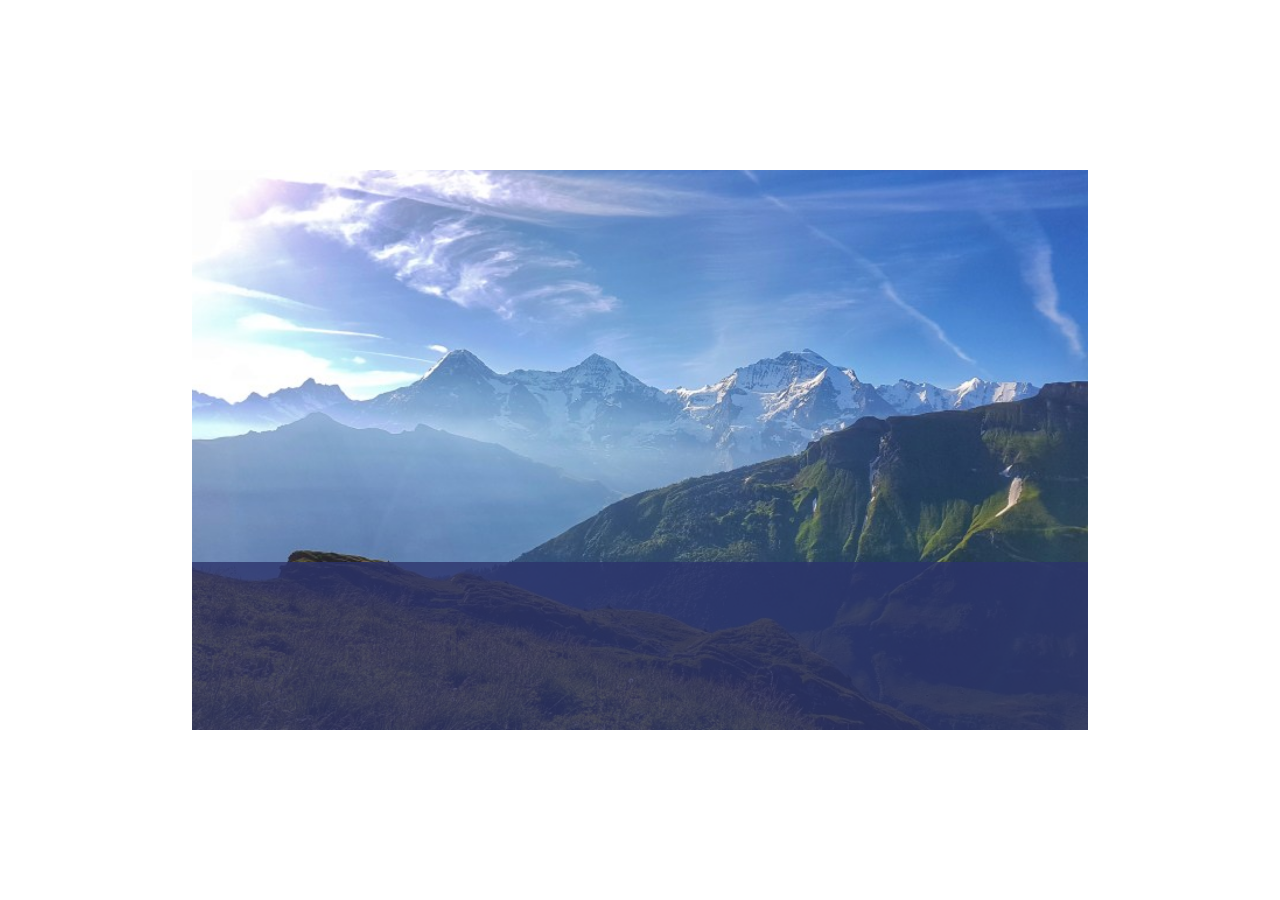
==== index.html @ 3f3070f4 "whether" ====
<!DOCTYPE html>
<html lang="en">
<head>
  <link rel="stylesheet" href="style/style.css">
    <meta charset="UTF-8">
    <title>Title</title>
</head>
<body>
  <header class="main">
    <div class="photo-whether">

      <div class="time-and-date">
        <div class="time"></div>
        <div class="date"></div>
      </div>


      <div class="nav"></div>

    </div>
  </header>

  <script src="script/main.js"></script>
</body>
</html>
---- style/style.css ----
body{
    margin: 0;
    padding: 0;
    display: flex;
    justify-content: center;
    align-items: center;

    width: 100%;
    height: 100vh;
}


.main{
    display: flex;
    width: 70%;
}
.main .photo-whether{
    background-image: url("../img/mountainjpeg.jpeg");
    background-repeat: no-repeat;
    background-size: cover;
    background-position: center;
    width: 100%;
    height: calc(10px + 825 * (100vw / 1920));
    position: relative;
}
.main .photo-whether .nav{
    position: absolute;
    z-index: 5;
    bottom: 0;
    background-color: rgba(44, 51, 108, 0.8);
    width: 100%;
    height: 30%;
}
.main .photo-whether .time-and-date .time{
    font-size: calc(10px + 60 * (100vw / 1920));
    color: white;
    position: absolute;
    top: calc(10px + 100 * (100vw / 1920));
    left: calc(10px + 100 * (100vw / 1920));
}
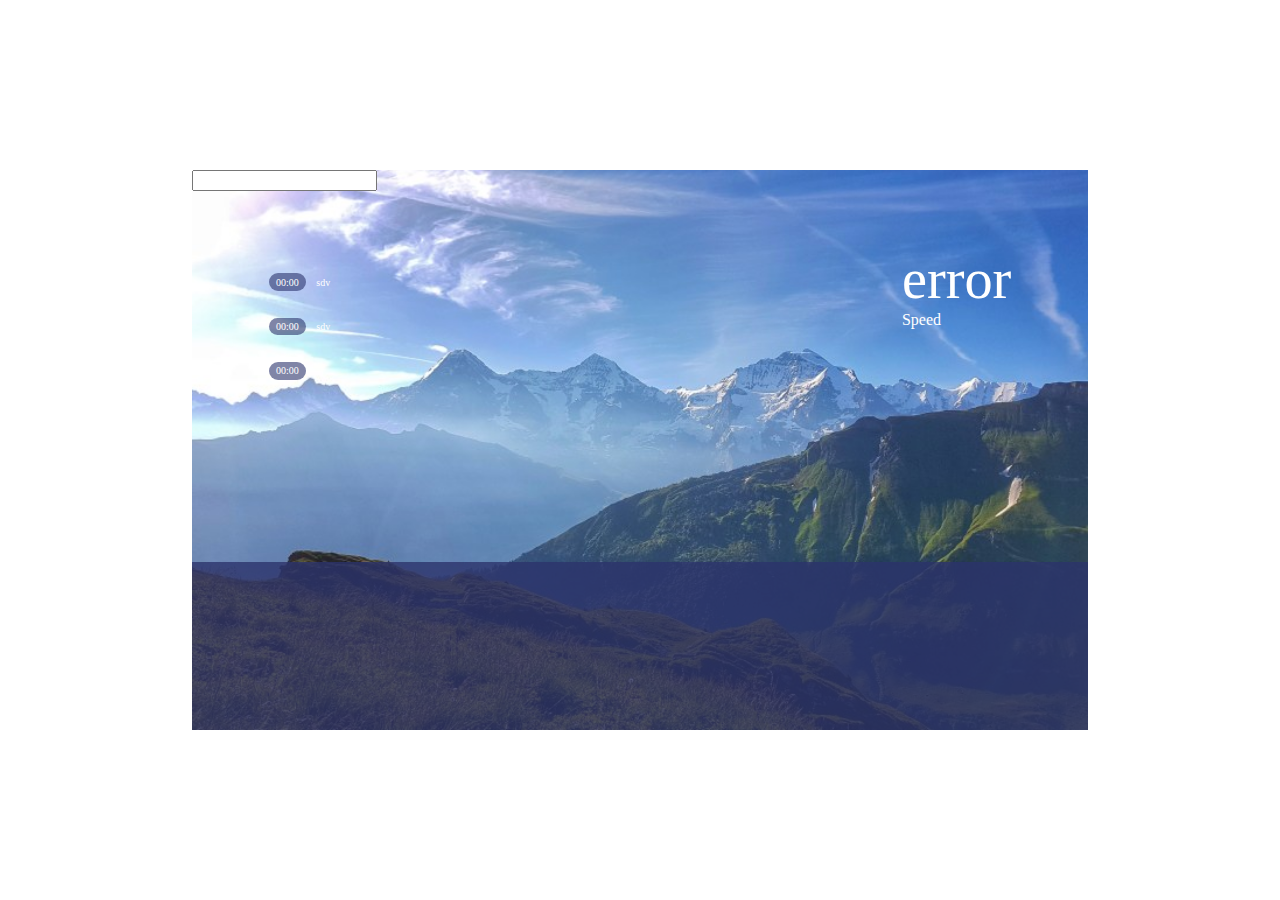
==== commit 306cabfc: "basic logic" ====
--- a/index.html
+++ b/index.html
@@ -8,18 +8,50 @@
 <body>
   <header class="main">
     <div class="photo-whether">
+      <input id="output" type="text">
 
-      <div class="time-and-date">
-        <div class="time"></div>
-        <div class="date"></div>
+      <div class="name-container">
+        <div class="name-citi">error</div>
+        <div class="wind-speed">Speed</div>
+      </div>
+
+      <div class="whether-wrap">
+        <div class="time-and-date">
+          <div class="time"></div>
+          <div class="date"></div>
+        </div>
+
+
+        <div class="time-wrap">
+          <div class="time-whether">00:00</div>
+          <div class="text-whether">sdv</div>
+        </div>
+        <div class="time-wrap">
+          <div class="time-whether">00:00</div>
+          <div class="text-whether">sdv</div>
+        </div>
+        <div class="time-wrap">
+          <div class="time-whether">00:00</div>
+          <div class="text-whether">af</div>
+        </div>
+
       </div>
 
 
-      <div class="nav"></div>
+
+      <div class="nav">
+<!--        <div id ="active-container" class="forecast-weather-container">-->
+<!--          <div id="active-day" class="day ">sun</div>-->
+<!--          <img id="active-forecast" src="img/icon/clouds.png" class="forecast"></img>-->
+<!--          <div id="active-temp" class="temp">10</div>-->
+<!--        </div>-->
+      </div>
 
     </div>
   </header>
 
   <script src="script/main.js"></script>
+  <script src="script/script.js"></script>
+  <script src="script/sensorSwitch.js"></script>
 </body>
 </html>--- a/style/style.css
+++ b/style/style.css
@@ -23,18 +23,138 @@
     height: calc(10px + 825 * (100vw / 1920));
     position: relative;
 }
+
+
+
+
+/*name city*/
+.name-container{
+    position: absolute;
+    top: calc(10px + 100 * (100vw / 1920));
+    right: calc(10px + 100 * (100vw / 1920));
+    color: white;
+}
+
+.name-container .name-citi{
+    font-size: calc(3px + 80 * (100vw / 1920));
+
+}
+
+
+/*time title*/
+
+.main .photo-whether .whether-wrap{
+    position: absolute;
+    top: calc(10px + 100 * (100vw / 1920));
+    left: calc(10px + 100 * (100vw / 1920));
+}
+.main .photo-whether .whether-wrap .time-wrap{
+    display: flex;
+    align-items: center;
+    color: white;
+    font-size: calc(0px + 15 * (100vw / 1920));
+    margin-top: calc(0px + 40 * (100vw / 1920));
+
+}
+.main .photo-whether .whether-wrap .time-wrap .time-whether{
+    width: calc(3px + 52 * (100vw / 1920));
+    height: calc(3px + 22 * (100vw / 1920));
+    background-color: rgba(44, 51, 108, 0.6);
+    border-radius: 50px;
+    margin-right: calc(0px + 15 * (100vw / 1920));
+
+    display: flex;
+    align-items: center;
+    justify-content: center;
+}
+.main .photo-whether .whether-wrap .time-and-date{
+    font-size: calc(0px + 30 * (100vw / 1920));
+    color: white;
+
+}
+
+.main .photo-whether .whether-wrap .time-and-date .time{
+    font-size: calc(3px + 80 * (100vw / 1920));
+}
+
+
+
+
+
+
+
+/*nav*/
+
+
 .main .photo-whether .nav{
     position: absolute;
+    display: flex;
+    justify-content: end;
     z-index: 5;
     bottom: 0;
     background-color: rgba(44, 51, 108, 0.8);
     width: 100%;
     height: 30%;
 }
-.main .photo-whether .time-and-date .time{
-    font-size: calc(10px + 60 * (100vw / 1920));
+#active-container{
+    width: calc(10px + 400 * (100vw / 1920));
+    position: relative;
+    justify-content: center;
+    align-items: end;
+    padding: 0 calc(3px + 47 * (100vw / 1920)) 0 calc(3px + 47 * (100vw / 1920));
+}
+#active-forecast{
+    position: absolute;
+    left: calc(3px + 47 * (100vw / 1920));
+    width: calc(-4px + 194 * (100vw / 1920));
+    height: calc(-4px + 194 * (100vw / 1920));
+}
+#active-day{
+    width: calc(4px + 82 * (100vw / 1920));
+    height: calc(4px + 28 * (100vw / 1920));
+    font-size: calc(2px + 40 * (100vw / 1920));
+}
+#active-temp{
+    font-size: calc(2px + 70 * (100vw / 1920));
+}
+.main .photo-whether .nav .forecast-weather-container{
+    width: calc(5px + 220 * (100vw / 1920));
+    height: 100%;
+
+    display: flex;
+    flex-direction: column;
+    justify-content: space-around;
+    align-items: center;
+    transition: .3s;
+}
+
+.main .photo-whether .nav .forecast-weather-container:hover {
+    background-color: rgba(44, 51, 108, 0.46);
+    box-shadow: 0 0 5px rgba(0, 25, 255, 0.6);
+}
+.nav .forecast-weather-container .day{
+    width: calc(3px + 52 * (100vw / 1920));
+    height: calc(3px + 22 * (100vw / 1920));
+    background-color: rgba(44, 51, 108, 0.6);
+    border-radius: 50px;
     color: white;
-    position: absolute;
-    top: calc(10px + 100 * (100vw / 1920));
-    left: calc(10px + 100 * (100vw / 1920));
+    transition: .4s;
+    font-size: calc(0px + 15 * (100vw / 1920));
+
+
+    display: flex;
+    align-items: center;
+    justify-content: center;
 }
+.nav .forecast-weather-container .forecast{
+    width: calc(-2px + 94 * (100vw / 1920));
+    height: calc(-2px + 94 * (100vw / 1920));
+    transition: .4s;
+}
+
+.nav .forecast-weather-container .temp{
+    font-size:  calc(3px + 32 * (100vw / 1920));
+    transition: .4s;
+    color: white;
+}
+
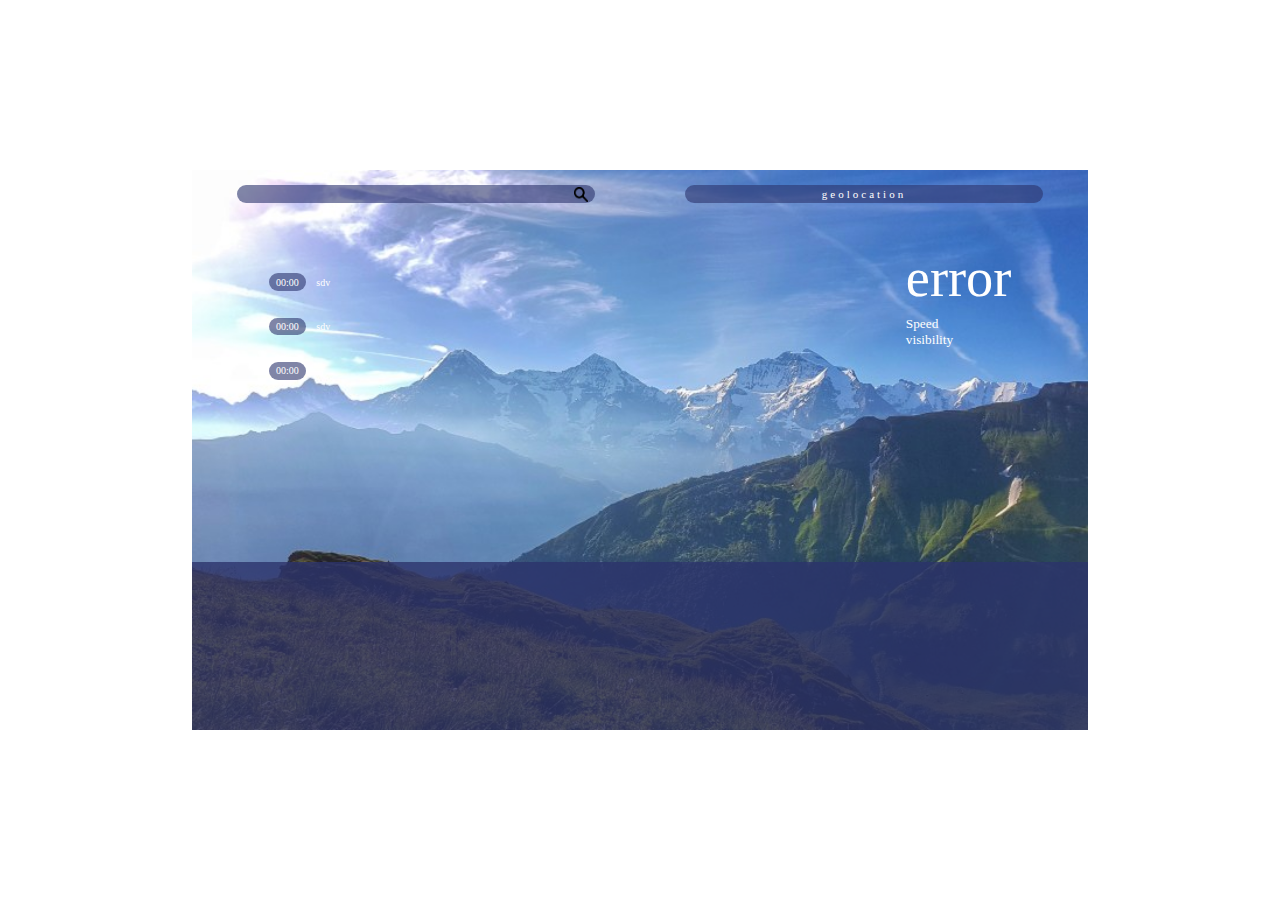
==== commit 83b1a533: "logic" ====
--- a/index.html
+++ b/index.html
@@ -8,11 +8,18 @@
 <body>
   <header class="main">
     <div class="photo-whether">
-      <input id="output" type="text">
+      <div class="header">
+        <div class="flex">
+          <input class="style-button" id="output" type="text">
+          <img src="img/icon/поиск.png">
+        </div>
+        <div class="style-button">geolocation</div>
+      </div>
 
       <div class="name-container">
         <div class="name-citi">error</div>
         <div class="wind-speed">Speed</div>
+        <div class="visibility">visibility</div>
       </div>
 
       <div class="whether-wrap">
--- a/style/style.css
+++ b/style/style.css
@@ -26,6 +26,49 @@
 
 
 
+/*search*/
+.main .photo-whether .header{
+    width: 100%;
+    display: flex;
+    justify-content: space-around;
+    margin-top: calc(2px + 20 * (100vw / 1920));
+}
+.flex{
+    width: 40%;
+    display: flex;
+    position: relative;
+}
+
+.main .photo-whether .header .style-button{
+    background-color: rgba(44, 51, 108, 0.6);
+    width: 40%;
+    font-size: calc(1px + 15 * (100vw / 1920));
+    height: calc(1px + 25 * (100vw / 1920));
+    letter-spacing: calc(1px + 3 * (100vw / 1920));
+    border-radius: 300px;
+    color: white;
+    border: none;
+
+    display: flex;
+    position: relative;
+    justify-content: center;
+    align-items: center;
+}
+.main .photo-whether .header #output{
+    padding-left: 2%;
+    box-sizing: border-box;
+    width: 100%;
+}
+.main .photo-whether .header img{
+    width: calc(1px + 20 * (100vw / 1920));
+    height: calc(1px + 20 * (100vw / 1920));
+    position: absolute;
+    right: 2%;
+    top: 11%;
+}
+
+
+
 
 /*name city*/
 .name-container{
@@ -36,10 +79,13 @@
 }
 
 .name-container .name-citi{
-    font-size: calc(3px + 80 * (100vw / 1920));
-
-}
-
+    font-size: calc(1px + 80 * (100vw / 1920));
+    margin-bottom: calc(1px + 10 * (100vw / 1920));
+}
+.name-container .wind-speed, .visibility{
+    font-size: calc(0px + 20 * (100vw / 1920));
+
+}
 
 /*time title*/
 
@@ -67,6 +113,10 @@
     align-items: center;
     justify-content: center;
 }
+.main .photo-whether .whether-wrap .time-wrap .active-hours{
+    border: 1px solid white;
+    box-sizing: border-box;
+}
 .main .photo-whether .whether-wrap .time-and-date{
     font-size: calc(0px + 30 * (100vw / 1920));
     color: white;
@@ -115,7 +165,7 @@
     font-size: calc(2px + 40 * (100vw / 1920));
 }
 #active-temp{
-    font-size: calc(2px + 70 * (100vw / 1920));
+    font-size: calc(2px + 50 * (100vw / 1920));
 }
 .main .photo-whether .nav .forecast-weather-container{
     width: calc(5px + 220 * (100vw / 1920));
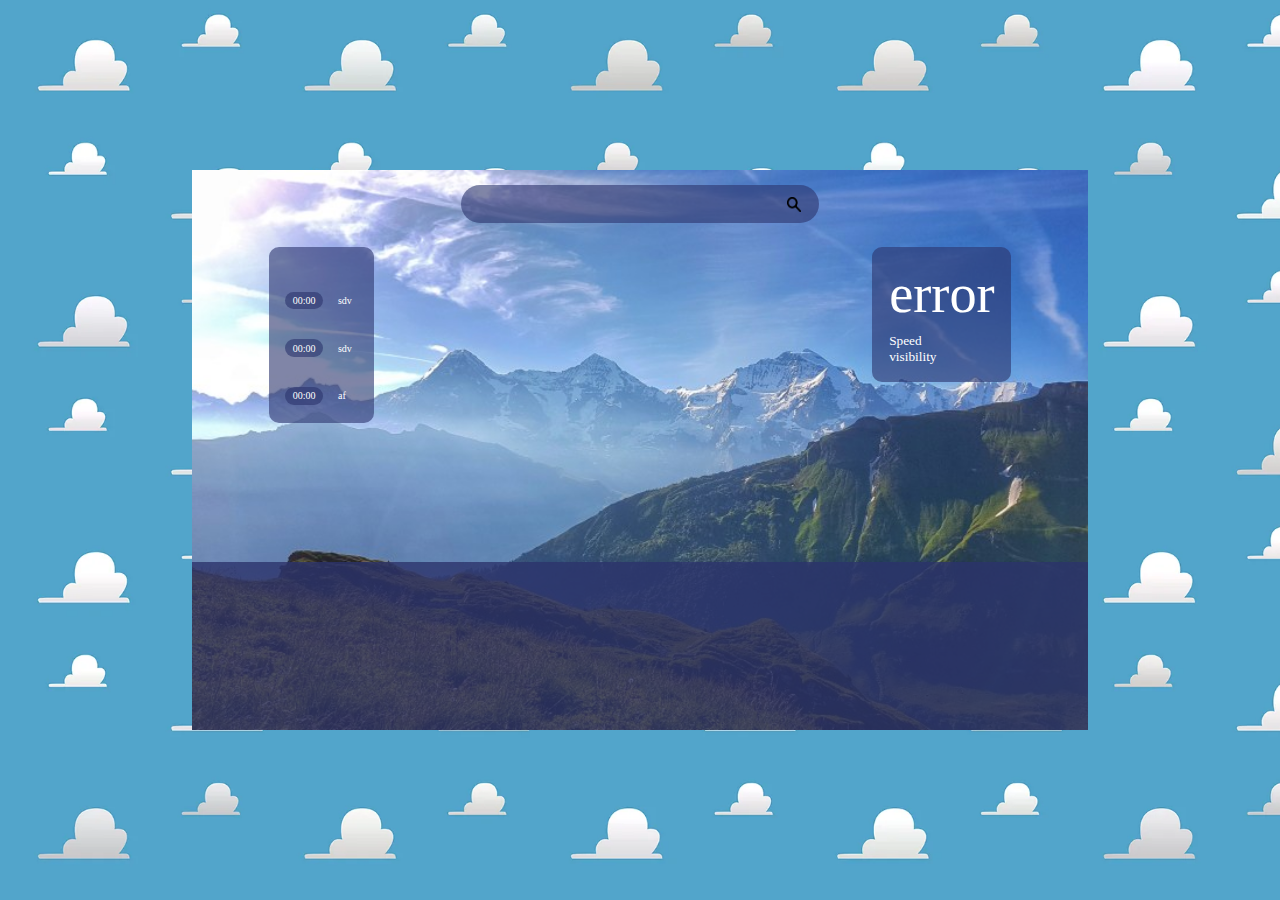
==== commit d76f1594: "final" ====
--- a/index.html
+++ b/index.html
@@ -11,9 +11,8 @@
       <div class="header">
         <div class="flex">
           <input class="style-button" id="output" type="text">
-          <img src="img/icon/поиск.png">
+          <img id="search" src="img/icon/поиск.png">
         </div>
-        <div class="style-button">geolocation</div>
       </div>
 
       <div class="name-container">
@@ -60,5 +59,6 @@
   <script src="script/main.js"></script>
   <script src="script/script.js"></script>
   <script src="script/sensorSwitch.js"></script>
+  <script src="script/search.js"></script>
 </body>
 </html>--- a/style/style.css
+++ b/style/style.css
@@ -7,6 +7,10 @@
 
     width: 100%;
     height: 100vh;
+
+    background-image: url("../img/backgrount.webp");
+    background-size: cover;
+    background-repeat: no-repeat;
 }
 
 
@@ -41,30 +45,30 @@
 
 .main .photo-whether .header .style-button{
     background-color: rgba(44, 51, 108, 0.6);
-    width: 40%;
-    font-size: calc(1px + 15 * (100vw / 1920));
-    height: calc(1px + 25 * (100vw / 1920));
+    font-size: calc(1px + 25 * (100vw / 1920));
+    height: calc(1px + 55 * (100vw / 1920));
     letter-spacing: calc(1px + 3 * (100vw / 1920));
     border-radius: 300px;
     color: white;
     border: none;
 
-    display: flex;
-    position: relative;
-    justify-content: center;
-    align-items: center;
-}
-.main .photo-whether .header #output{
-    padding-left: 2%;
+    padding-left: 5%;
     box-sizing: border-box;
     width: 100%;
-}
+
+    display: flex;
+    position: relative;
+    justify-content: center;
+    align-items: center;
+}
+
 .main .photo-whether .header img{
     width: calc(1px + 20 * (100vw / 1920));
     height: calc(1px + 20 * (100vw / 1920));
     position: absolute;
-    right: 2%;
-    top: 11%;
+    cursor: pointer;
+    right: 5%;
+    top: 32%;
 }
 
 
@@ -76,6 +80,10 @@
     top: calc(10px + 100 * (100vw / 1920));
     right: calc(10px + 100 * (100vw / 1920));
     color: white;
+    background-color: rgba(44, 51, 108, 0.6);
+    padding:  calc(0px + 25 * (100vw / 1920));
+    border-radius:  calc(0px + 15 * (100vw / 1920));
+
 }
 
 .name-container .name-citi{
@@ -93,6 +101,9 @@
     position: absolute;
     top: calc(10px + 100 * (100vw / 1920));
     left: calc(10px + 100 * (100vw / 1920));
+    background-color: rgba(44, 51, 108, 0.6);
+    padding:  calc(0px + 25 * (100vw / 1920));
+    border-radius:  calc(0px + 15 * (100vw / 1920));
 }
 .main .photo-whether .whether-wrap .time-wrap{
     display: flex;
@@ -108,10 +119,23 @@
     background-color: rgba(44, 51, 108, 0.6);
     border-radius: 50px;
     margin-right: calc(0px + 15 * (100vw / 1920));
-
-    display: flex;
-    align-items: center;
-    justify-content: center;
+    cursor: pointer;
+
+    display: flex;
+    align-items: center;
+    justify-content: center;
+}
+.main .photo-whether .whether-wrap .time-wrap .time-whether:hover{
+    background-color: rgba(44, 51, 108, 0.46);
+    box-shadow: 0 0 5px rgba(0, 25, 255, 0.6);
+
+}
+
+.main .photo-whether .whether-wrap .time-wrap .text-whether{
+    padding: calc(1px + 6 * (100vw / 1920));
+    border-radius: 50px;
+
+
 }
 .main .photo-whether .whether-wrap .time-wrap .active-hours{
     border: 1px solid white;
@@ -125,6 +149,7 @@
 
 .main .photo-whether .whether-wrap .time-and-date .time{
     font-size: calc(3px + 80 * (100vw / 1920));
+
 }
 
 
@@ -170,6 +195,7 @@
 .main .photo-whether .nav .forecast-weather-container{
     width: calc(5px + 220 * (100vw / 1920));
     height: 100%;
+    cursor: pointer;
 
     display: flex;
     flex-direction: column;
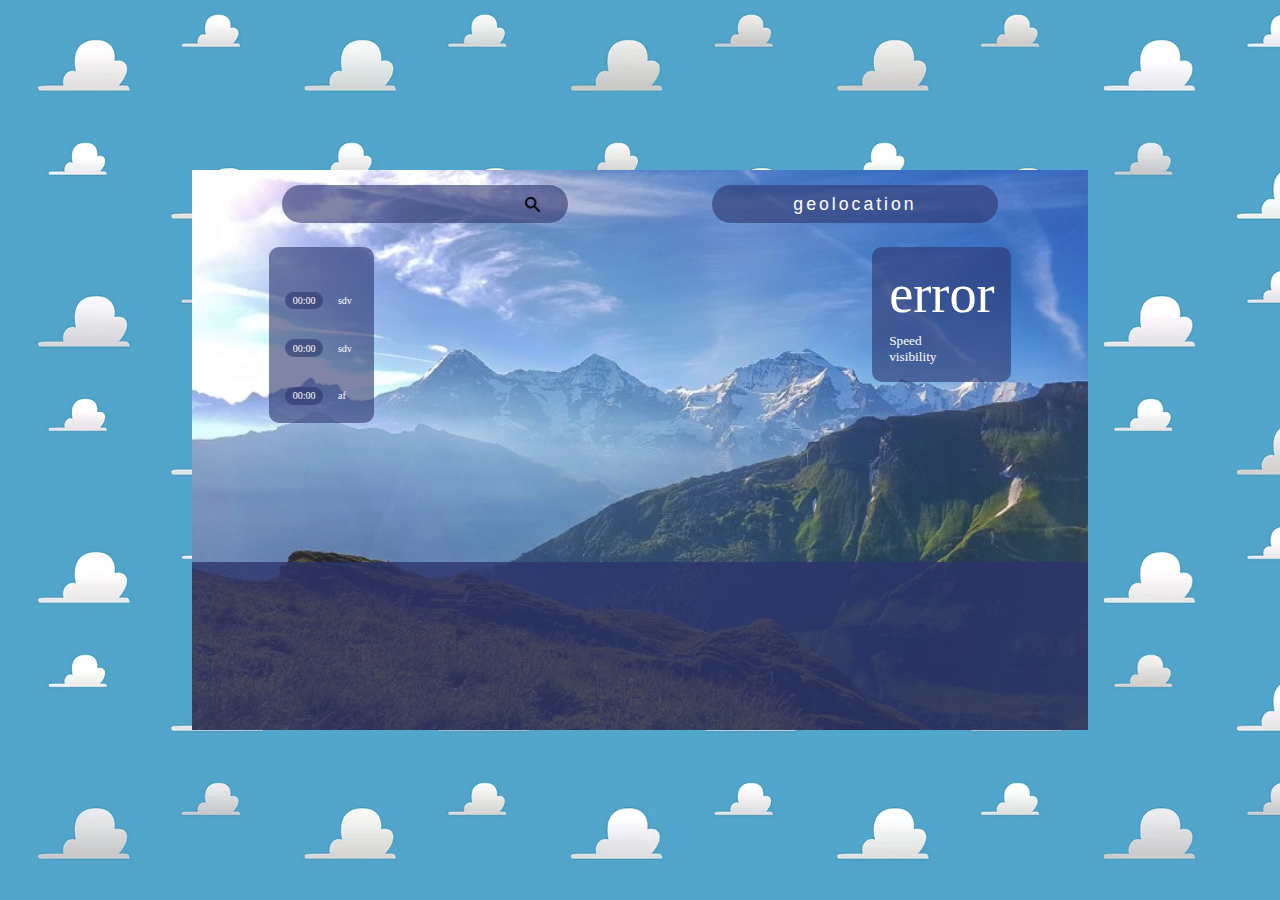
==== commit 760ff836: "add button geolocation" ====
--- a/index.html
+++ b/index.html
@@ -12,6 +12,7 @@
         <div class="flex">
           <input class="style-button" id="output" type="text">
           <img id="search" src="img/icon/поиск.png">
+          <button class="style-button geolocation" id = "geolocation">geolocation</button>
         </div>
       </div>
 
@@ -45,13 +46,7 @@
 
 
 
-      <div class="nav">
-<!--        <div id ="active-container" class="forecast-weather-container">-->
-<!--          <div id="active-day" class="day ">sun</div>-->
-<!--          <img id="active-forecast" src="img/icon/clouds.png" class="forecast"></img>-->
-<!--          <div id="active-temp" class="temp">10</div>-->
-<!--        </div>-->
-      </div>
+      <div class="nav"></div>
 
     </div>
   </header>
--- a/style/style.css
+++ b/style/style.css
@@ -38,14 +38,16 @@
     margin-top: calc(2px + 20 * (100vw / 1920));
 }
 .flex{
+    width: 80%;
+    display: flex;
+    justify-content: space-between;
+    position: relative;
+}
+
+.main .photo-whether .header .style-button{
+    background-color: rgba(44, 51, 108, 0.6);
+    font-size: calc(1px + 25 * (100vw / 1920));
     width: 40%;
-    display: flex;
-    position: relative;
-}
-
-.main .photo-whether .header .style-button{
-    background-color: rgba(44, 51, 108, 0.6);
-    font-size: calc(1px + 25 * (100vw / 1920));
     height: calc(1px + 55 * (100vw / 1920));
     letter-spacing: calc(1px + 3 * (100vw / 1920));
     border-radius: 300px;
@@ -54,12 +56,21 @@
 
     padding-left: 5%;
     box-sizing: border-box;
-    width: 100%;
-
-    display: flex;
-    position: relative;
-    justify-content: center;
-    align-items: center;
+
+    display: flex;
+    position: relative;
+    justify-content: center;
+    align-items: center;
+}
+
+.main .photo-whether .header .geolocation{
+    padding: 0;
+    cursor: pointer;
+}
+
+.main .photo-whether .header .geolocation:hover{
+    background-color: rgba(44, 51, 108, 0.46);
+    box-shadow: 0 0 5px rgba(0, 25, 255, 0.6);
 }
 
 .main .photo-whether .header img{
@@ -67,7 +78,7 @@
     height: calc(1px + 20 * (100vw / 1920));
     position: absolute;
     cursor: pointer;
-    right: 5%;
+    right: 64%;
     top: 32%;
 }
 
